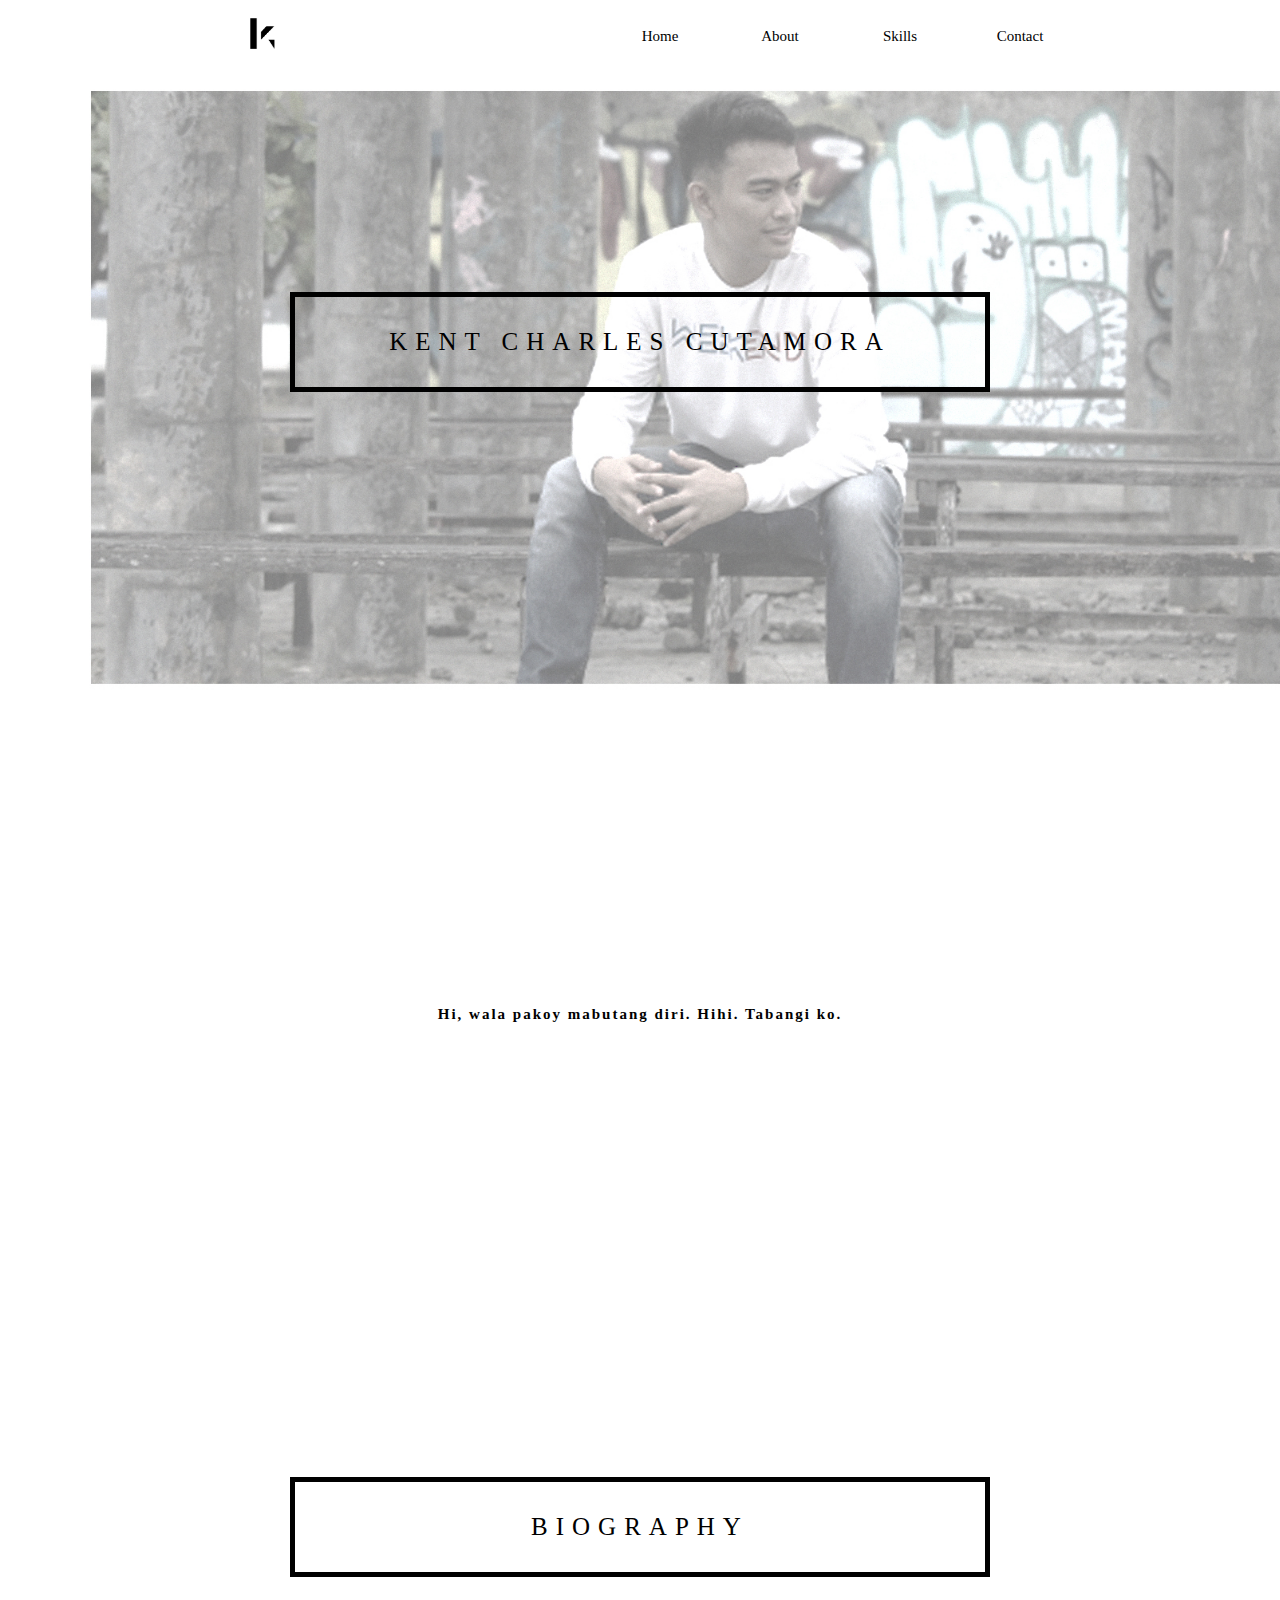
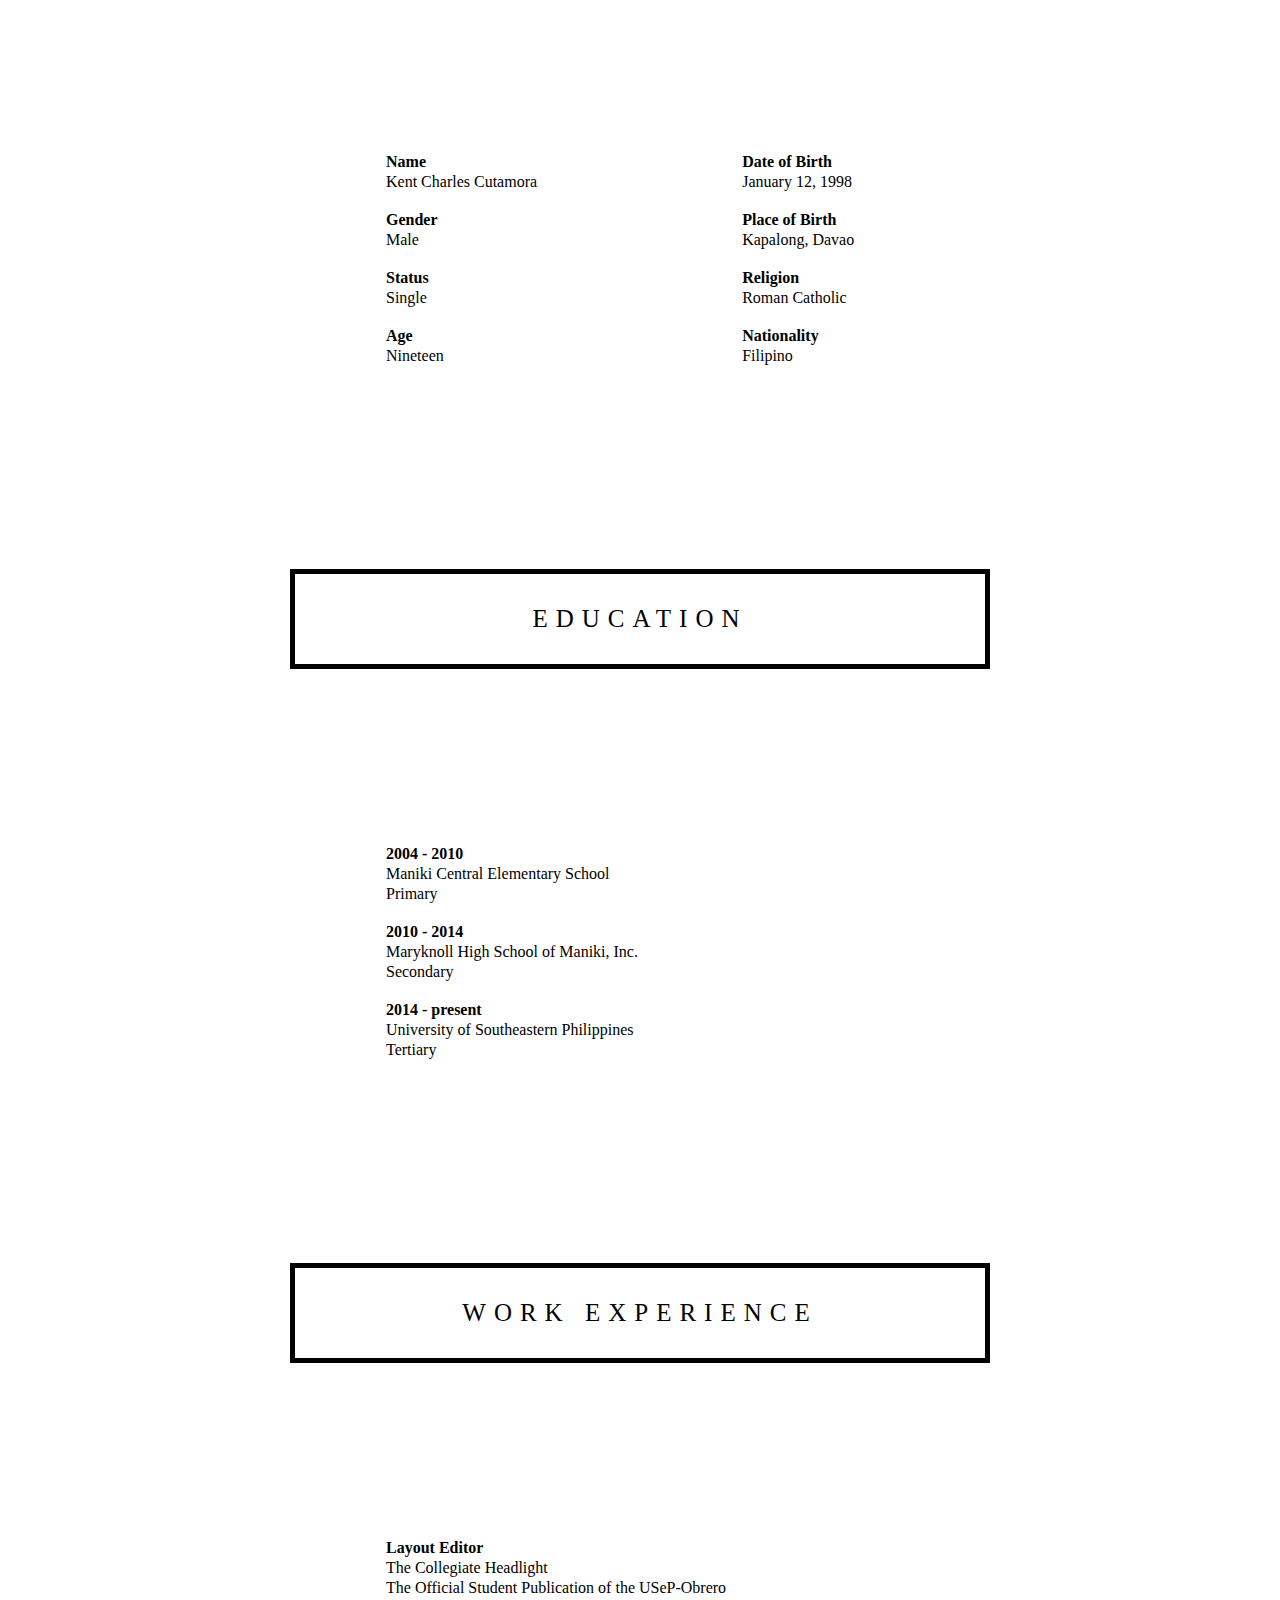
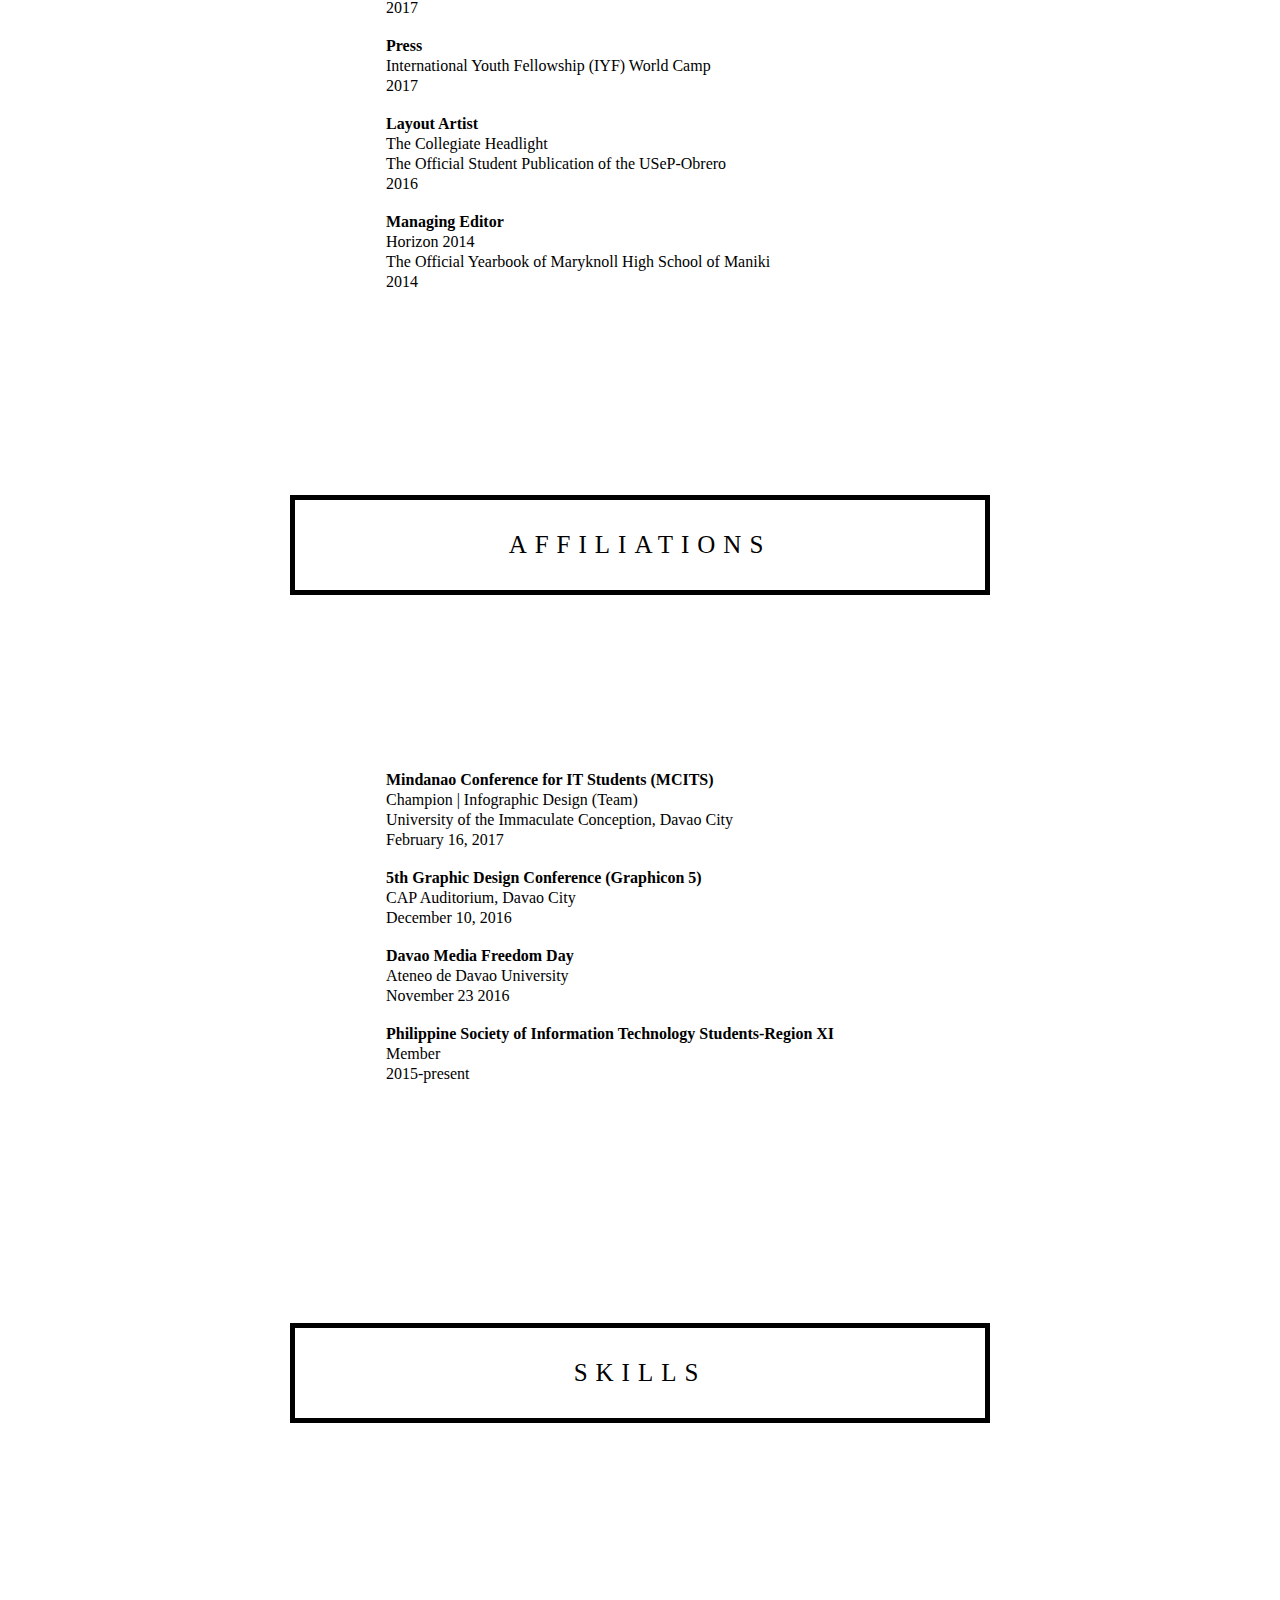
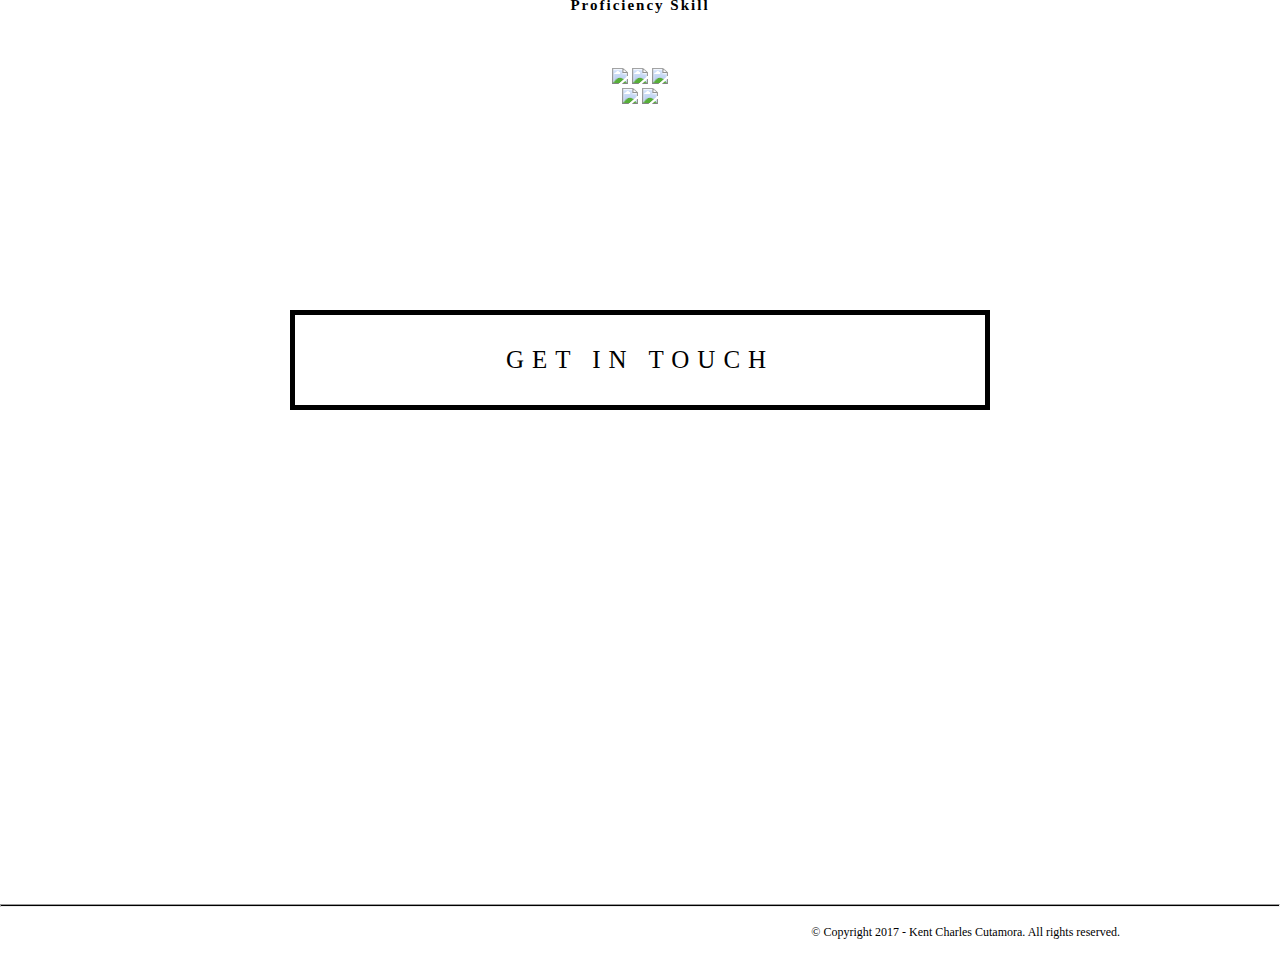
==== index.html @ 41f8be8d "modified contents" ====
<!DOCTYPE html>
<html>
    <head>
	<title>Kent Charles</title>
	
        <link rel="stylesheet" type="text/css" href="style.css" />
		<link rel="icon" type="image/png" href="img/logo.png">

	<script src="https://ajax.googleapis.com/ajax/libs/jquery/3.2.1/jquery.min.js"></script>
        
	<script>
		$(document).ready(function(){
 			// Add smooth scrolling to all links
 			$("a").on('click', function(event) {

		   		// Make sure this.hash has a value before overriding default behavior
  	 			if (this.hash !== "") {
   	 
					// Prevent default anchor click behavior
     	 				event.preventDefault();

      					// Store hash
      					var hash = this.hash;

     					// Using jQuery's animate() method to add smooth page scroll
      					// The optional number (800) specifies the number of milliseconds it takes to scroll to the specified area
      					$('html, body').animate({
       					scrollTop: $(hash).offset().top
      					}, 1000, function(){
   
        				// Add hash (#) to URL when done scrolling (default click behavior)
       					 window.location.hash = hash;
      					});
    				} // End if
  			});
		});

	</script>
	
    </head>
    
    <body>
	<div id="MainContainer">
            
            	<a id="home"></a>

		<div id="Header">
                <div id="NavBar">

			<ul>
			<li><a href="#contact">Contact</a></li>
			<li><a href="#skill">Skills</a></li>
			<li><a href="#about">About</a></li>
            <li><a href="#home">Home</a></li>
                 	</ul> 

                </div>    <div id="logo"><img src="img/logo.png" width="25px" hieght="auto"></div>                
            	</div>
			
			<div id="homebg">	
				<center>
				<br><br><br><br><br><br><br><br><br><br><br><br><br><br><br>	
				<center><button id="titlehome">KENT CHARLES CUTAMORA</button></center>
				</center>
			</div>
			
			<div id="resumebg">
			<br><br><br><br><br><br><br><br><br><br><br><br><br><br><br><br>
			<center> <h3> Hi, wala pakoy mabutang diri. Hihi. Tabangi ko.</center>
			<br><br><br><br><br><br><br><br><br><br><br><br><br><br><br><br><br>
			
			</div>
			
				<a id="about"></a>
				
				<div id="biocover">	
				<center>
				<br><br><br><br><br><br><br>
				<center><button id="titlehome">BIOGRAPHY</button></center><br>
				</center>
				</div>
			

			<div id="resumebg">
				<br><br><br>
				<table>
					<tr>
					<th>Name</th>
					<th>Date of Birth</th>
					</tr>

					<tr>
					<td>Kent Charles Cutamora<br><br></td>
					<td>January 12, 1998<br><br></td>
					</tr>

					<tr>
					<th>Gender</th>
					<th>Place of Birth</th>
					</tr>

					<tr>
					<td>Male<br><br></td>
					<td>Kapalong, Davao<br><br></td>
					</tr>

					<tr>
					<th>Status</th>
					<th>Religion</th>
					</tr>

					<tr>
					<td>Single<br><br></td>
					<td>Roman Catholic<br><br></td>
					</tr>

					<tr>
					<th>Age</th>
					<th>Nationality</th>
					</tr>

					<tr>
					<td>Nineteen<br><br></td>
					<td>Filipino<br><br></td>
					</tr>
				</table>
				<br><br><br>
			</div>

				<div id="educcover">	
				<center>
				<br><br><br><br><br><br><br>
				<center><button id="titlehome">EDUCATION</button></center>
				</center>
				</div>

			<div id="resumebg">

			<br><br><br>
			<table>
					<tr> 
					<th>2004 - 2010</th>
					</tr>

					<tr>
					<td>Maniki Central Elementary School</td>
					</tr>
					<tr>
					<td>Primary<br><br></td>
					</tr>


					<tr> 
					<th>2010 - 2014</th>
					</tr>

					<tr>
					<td>Maryknoll High School of Maniki, Inc.</td>
					</tr>
					<tr>
					<td>Secondary<br><br></td>
					</tr>

					<tr> 
					<th>2014 - present</th>
					</tr>

					<tr>
					<td>University of Southeastern Philippines</td>
					</tr>
					<tr>
					<td>Tertiary<br><br></td>
					</tr>
			</table>
			<br><br><br>

			</div>

				<div id="workcover">	
				<center>
				<br><br><br><br><br><br><br>
				<center><button id="titlehome">WORK EXPERIENCE</button></center><br>
				</center>
				</div>

			<div id="resumebg">
			
			<br><br><br>
			<table>
					<tr>
					<th>Layout Editor</th>
					</tr>

					<tr>
					<td>The Collegiate Headlight</td>
					</tr>

					<tr>
					<td>The Official Student Publication of the USeP-Obrero</td>
					</tr>

					<tr>
					<td>2017<br><br></td>
					</tr>

					<tr>
					<th>Press</th>
					</tr>

					<tr>
					<td>International Youth Fellowship (IYF) World Camp</td>
					</tr>

					<tr>
					<td>2017<br><br></td>
					</tr>

					<tr>
					<th>Layout Artist</th>
					</tr>

					<tr>
					<td>The Collegiate Headlight</td>
					</tr>

					<tr>
					<td>The Official Student Publication of the USeP-Obrero</td>
					</tr>

					<tr>
					<td>2016<br><br></td>
					</tr>

					<tr>
					<th>Managing Editor</th>
					</tr>

					<tr>
					<td>Horizon 2014</td>
					</tr>

					<tr>
					<td>The Official Yearbook of Maryknoll High School of Maniki</td>
					</tr>

					<tr>
					<td>2014<br><br></td>
					</tr>
			</table>
			<br><br><br>

			</div>

				<div id="affilcover">	
				<center>
				<br><br><br><br><br><br><br>
				<center><button id="titlehome">AFFILIATIONS</button></center><br>
				</center>
				</div>

			<div id="resumebg">

			<br><br><br>
			<table>
					<tr>
					<th>Mindanao Conference for IT Students (MCITS)</th>
					</tr>

					<tr>
					<td>Champion | Infographic Design (Team)</td>
					</tr>

					<tr>
					<td>University of the Immaculate Conception, Davao City</td>
					</tr>
			
					<tr>
					<td>February 16, 2017<br><br></td>
					</tr>

					<tr>
					<th>5th Graphic Design Conference (Graphicon 5)</th>
					</tr>

					<tr>
					<td>CAP Auditorium, Davao City</td>
					</tr>
			
					<tr>
					<td>December 10, 2016<br><br></td>
					</tr>

					<tr>
					<th>Davao Media Freedom Day</th>
					</tr>

					<tr>
					<td>Ateneo de Davao University</td>
					</tr>
			
					<tr>
					<td>November 23 2016<br><br></td>
					</tr>

					<th>Philippine Society of Information Technology Students-Region XI</th>
					</tr>

					<tr>
					<td>Member</td>
					</tr>
			
					<tr>
					<td>2015-present<br><br></td>
					</tr>

			</table>
			<br><br><br>

			</div>

				<a id="skill"></a><br><br>	
				
				<div id="skillcover">	
				<center>
				<br><br><br><br><br><br><br>
				<center><button id="titlehome">SKILLS</button></center><br>
				</center>
				</div>
				

			<div id="resumebg">
			
			<br><br><br>
			<div>
			<center><h3>Proficiency Skill</center>
			</div>
			
			<center><br><br><br>
			<img src="img/id.png" width="200px">
			<img src="img/ps.png" width="200px">
			<img src="img/ai.png" width="200px"><br>
			<img src="img/pr.png" width="200px">
			<img src="img/lr.png" width="200px">
			
			</center><br><br><br>

			</div>

				
			<a id="contact"></a>

				<div id="contactcover">	
				<center>
				<br><br><br><br><br><br><br>
				<center><button id="titlehome">GET IN TOUCH</button></center><br>
				</center>
				</div>
				
			<div id="contentfooter">
			
			</div>
			<br><br><br>

			
			
			<hr>
			<div id="Footer">
				<br>
				<p> &copy Copyright 2017 - Kent Charles Cutamora. All rights reserved. </p>
	
               
                	</div>
	</div>

	</body>


</html>
---- style.css ----
*{
    margin: 0px auto;
    padding: 0px;
}


#Header{
    background-color: #ffffff; 
    width: 100%;
    height: 70px;
    position: fixed;
    top: 0px; 
    
}

#NavBar{
    margin-right: 200px;
    width:800px;
    height: 65px;
    margin-top: 11px;
    float:right;	
}

#Footer{
    width: 100%;
    height: 50px;
    background-color: white; 
    text-align:center;
    position: absolute;
}


#portfoliobg{
    background-color: #fafafa;
    width: 100%;
    height: 100%;
    background-size: cover;
    display: table;
    background-attachment: fixed;
}

#gallerybg{
    background-color: black;
    width: 100%;
    height: 100%;
    background-size: cover;
    display: table;
    background-attachment: fixed;
}

#aboutbg{
    background-image: url("img/me.jpg");
    width: 100%;
    height: 100%;
    background-size: cover;
    display: table;
    background-attachment: fixed;
}

#homebg{
    background-image: url("img/me.jpg");
    width: 100%;
    height: 700px;
    background-size: cover;
    display: table;
    background-attachment: fixed;
}

#title{
    font-size:20px;
    text-decoration: none;
    letter-spacing: 2px;
    color:black;
    font-family: Helvetica LT Std Light;
}

#skill{
    font-family: Helvetica LT Std Light;
    font-size: 16px;
    color:#050f1b;
}

#skilltitle{
    font-family: Gotham Regular;
    font-size: 20px;
    color: #050f1b;
}

#hrskill{
    margin-left: 300px;
    margin-right: 300px;
    background-color: #050f1b;
    height: 2px;

}

#titleskill{
    margin-left: 350px;
    font-size:20px;
    text-decoration: none;
    letter-spacing: 2px;
    color:#050f1b;
    font-family: Helvetica LT Std Light;
}

#titlecover{
    background:  transparent;
    border: 5px solid white;
    width: 700px;
    height: 100px;
    font-family: Gotham Regular;
    color: white;
    padding: 15px 32px;
    text-align: center;
    text-decoration: none;
    display: inline-block;
    font-size: 25px;
    letter-spacing: 8px;
    margin: 4px 2px;
    cursor: pointer;
}

#titlehome{
    background:  transparent;
    border: 5px solid black;
    width: 700px;
    height: 100px;
    font-family: Gotham Regular;
    color: black;
    padding: 15px 32px;
    text-align: center;
    text-decoration: none;
    display: inline-block;
    font-size: 25px;
    letter-spacing: 8px;
    margin: 4px 2px;
    cursor: pointer;
}

#logo{
    margin-top:18px;
    margin-left: 250px;

}

hr{
    background-color: black;
    height: 0.5px;
}

a{
    text-decoration: none;
    display: inline-block;
    font-size:15px;
    color: black;
    font-family: Calibri;
}

a:hover{
	color:grey;
        text-decoration: strong;
}


ul li{
    float:right;
    list-style: none;
    width: 120px;
    height: 55px;
    text-align: center;
    line-height: 50px;
}

table{
    marging-left: 350px;
    width: 40%;
}
tr td{
    font-family: Helvetica LT Std Light;
    color: black;
    margin-left: 200px;
    width:70%;	
}

tr th{
    font-family: Gotham Regular;
    color: black;
    margin-left: 200px;
    width:70%;	
    text-align: left;
}


p{
    font-size: 12px;
    color:black;
    font-family: Helvetica LT Std Light;
    float:right;
    margin-right: 160px;
}

h1{
    font-size:20px;
    letter-spacing: 4px;
    text-decoration: none;
    color:black;
    font-variant: small-caps;
    font-family: Gotham Regular;
}

h2{
    font-size:20px;
    letter-spacing: 4px;
    text-decoration: none;
    color:#ffffff;
    font-variant: small-caps;
    font-family: Gotham Regular;
}

h3{
    font-size:15px;
    color:black;
    letter-spacing: 2px;
    font-family: Helvetica LT Std Light;
}	

.button {
    background:  transparent;
    border: 5px solid #ffffff;
    width: 400px;
    height: 200px;
    font-family: Gotham Regular;
    color: white;
    padding: 15px 32px;
    text-align: center;
    text-decoration: none;
    display: inline-block;
    font-size: 25px;
    letter-spacing: 8px;
    margin: 4px 2px;
    cursor: pointer;
}

.button:hover{
    background-color: transparent;
    border: 5px solid black;
    width: 400px;
    height: 200px;
    font-family: Gotham Regular;
    color: black;
    padding: 15px 32px;
    text-align: center;
    text-decoration: none;
    display: inline-block;
    font-size: 25px;
    letter-spacing: 8px;
    margin: 4px 2px;
    cursor: pointer;
}

#biocover{
    background-image: url("img/bio.jpg");
    width: 100%;
    height: 350px;
    display: table;
    background-attachment: fixed;
}

#educcover{
    background-image: url("img/ed.jpg");
    width: 100%;
    height: 350px;
    display: table;
    background-attachment: fixed;
}

#workcover{
    background-image: url("img/exper.png");
    width: 100%;
    height: 350px;
    display: table;
    background-attachment: fixed;
}

#affilcover{
    background-image: url("img/aff.jpg");
    width: 100%;
    height: 350px;
    display: table;
    background-attachment: fixed;
}

#resumebg{
    background-color:white;
    width: 100%;
    height: auto;
    background-size: cover;
    display: table;
    background-attachment: fixed;
}

#contactcover{
    background-image: url("img/contt.jpg");
    width: 100%;
    height: 350px;
    display: table;
    background-attachment: fixed;
}

#skillcover{
    background-image: url("img/skills.jpg");
    width: 100%;
    height: 350px;
    display: table;
    background-attachment: fixed;
}

#cont{
    font-family: Gotham Regular;
    color: black;
    width:70%;	
    text-align: center;
}

#context{
    font-family: Gotham Regular;
    color: black;
    width:70%;	
    text-align: center;
}
#contactbutton{
    background:  transparent;
    border: 5px solid black;
    width: 200px;
    height: 200px;
}

.container {
  position: relative;
  width: 50%;
}

.image {
  display: block;
  width: 250px;
  height: auto;
}

.overlay {
  position: absolute;
  bottom: 100%;
  left: 0;
  right: 0;
  background-color: black;
  overflow: hidden;
  width: 250px;
  height:0;
  transition: .5s ease;
}

.container:hover .overlay {
  bottom: 0;
  height: 100%;
}

.text {
  white-space: nowrap; 
  font-family: Gotham Regular;
  color: white;
  font-size: 20px;
  position: absolute;
  overflow: hidden;
  top: 50%;
  left: 50%;
  transform: translate(-50%, -50%);
  -ms-transform: translate(-50%, -50%);
}

#contentfooter{
    height: 320px;
}
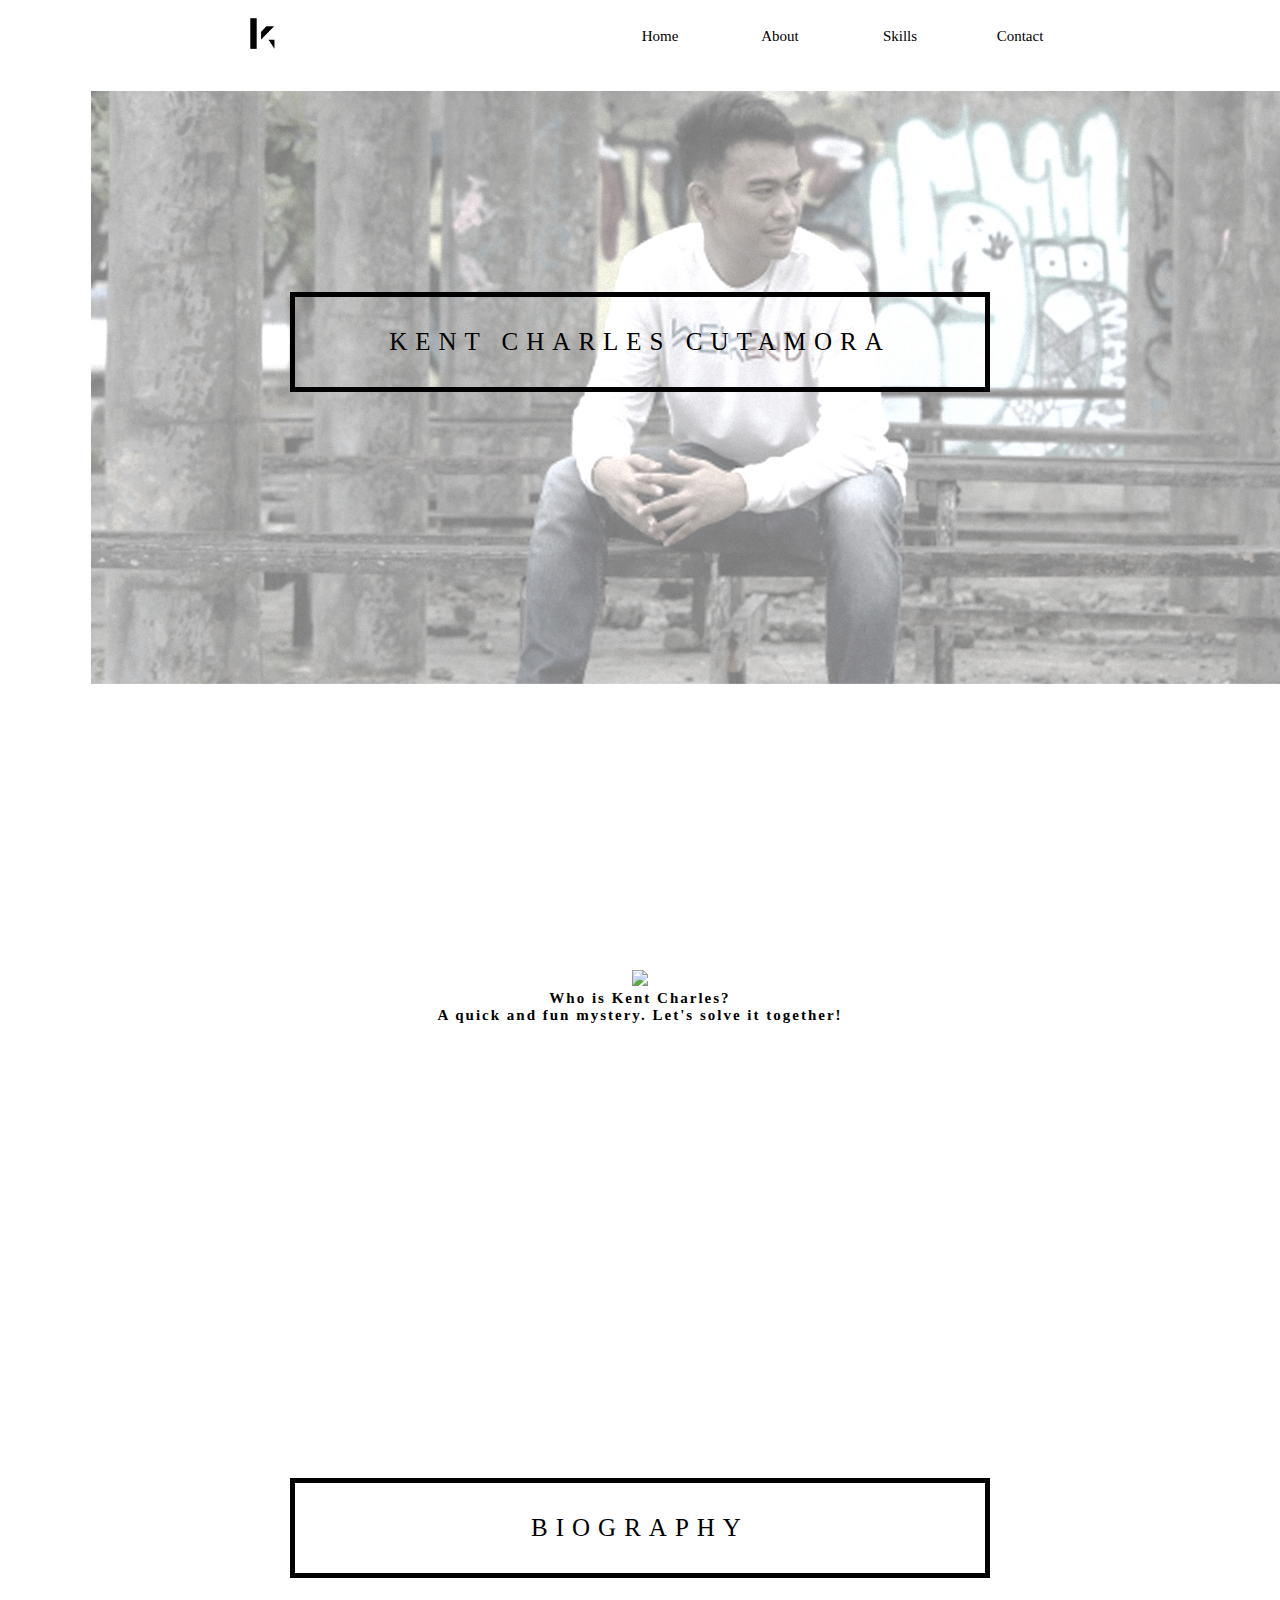
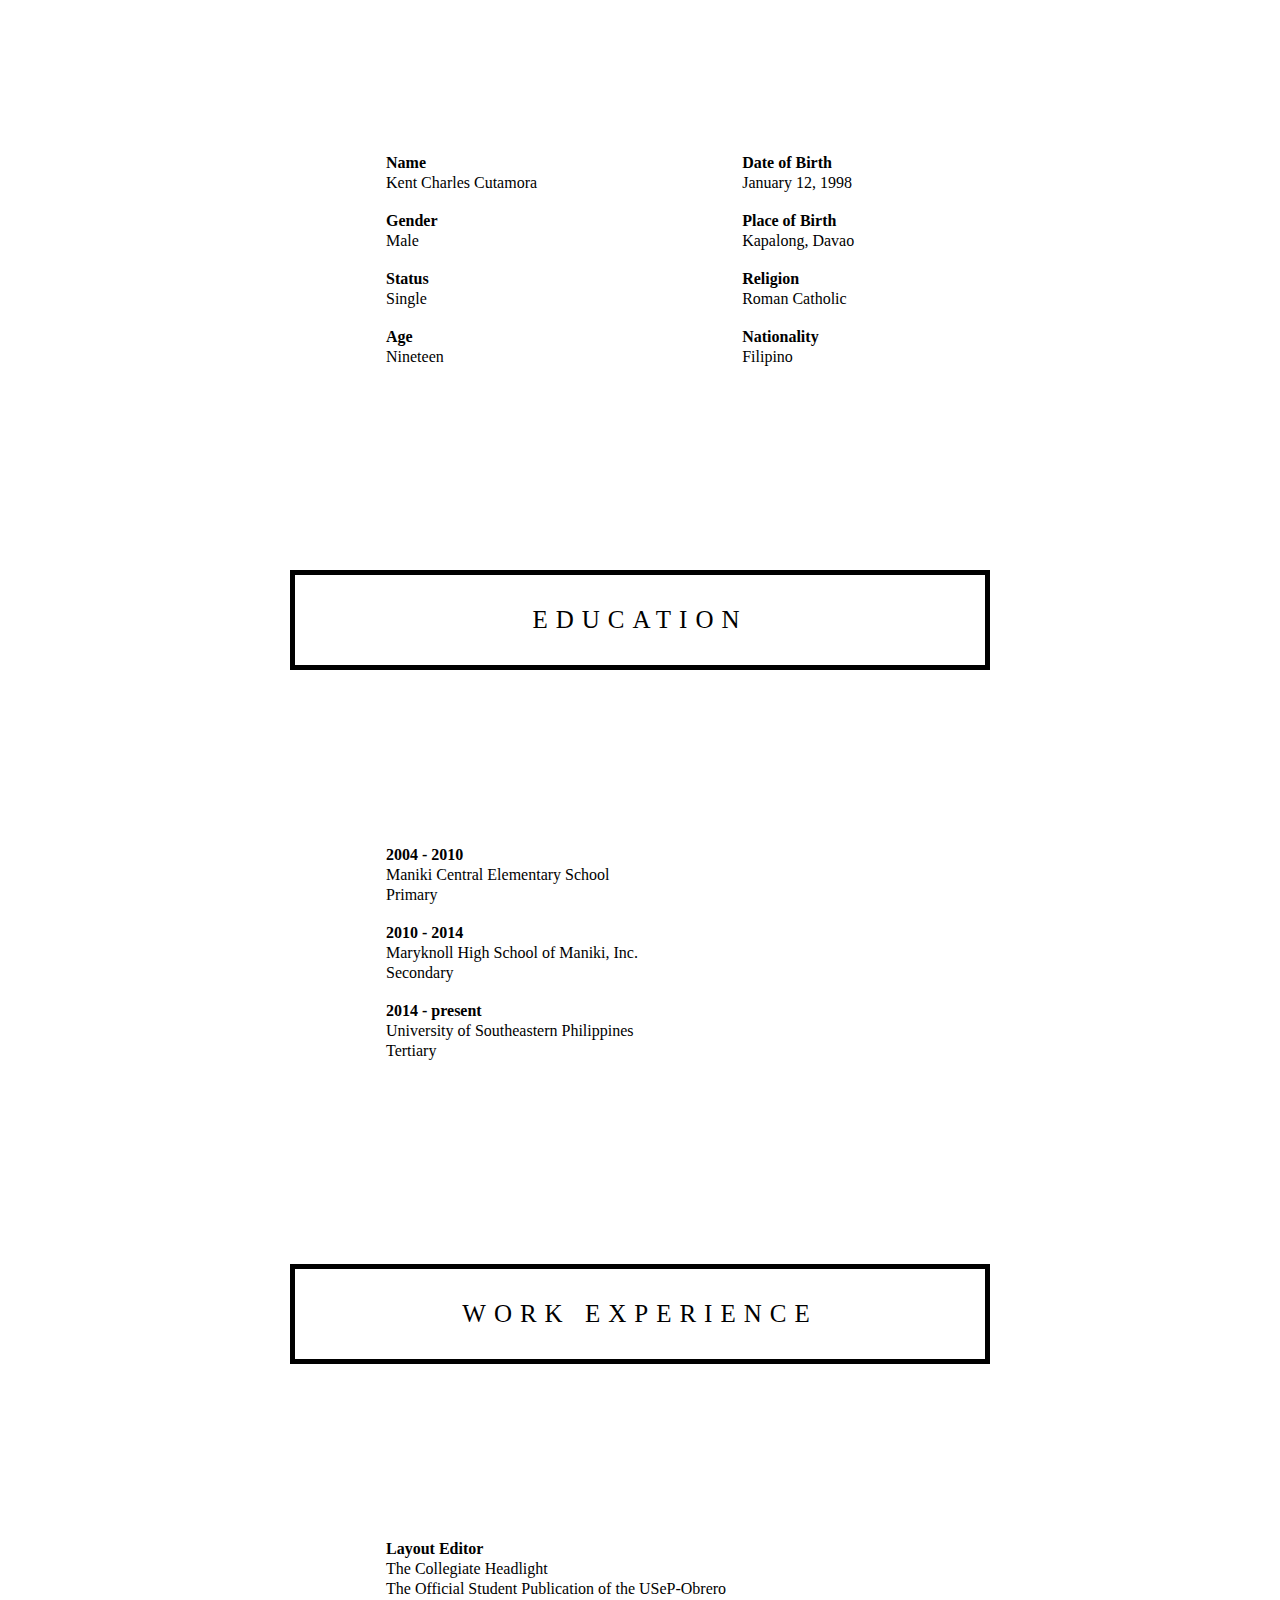
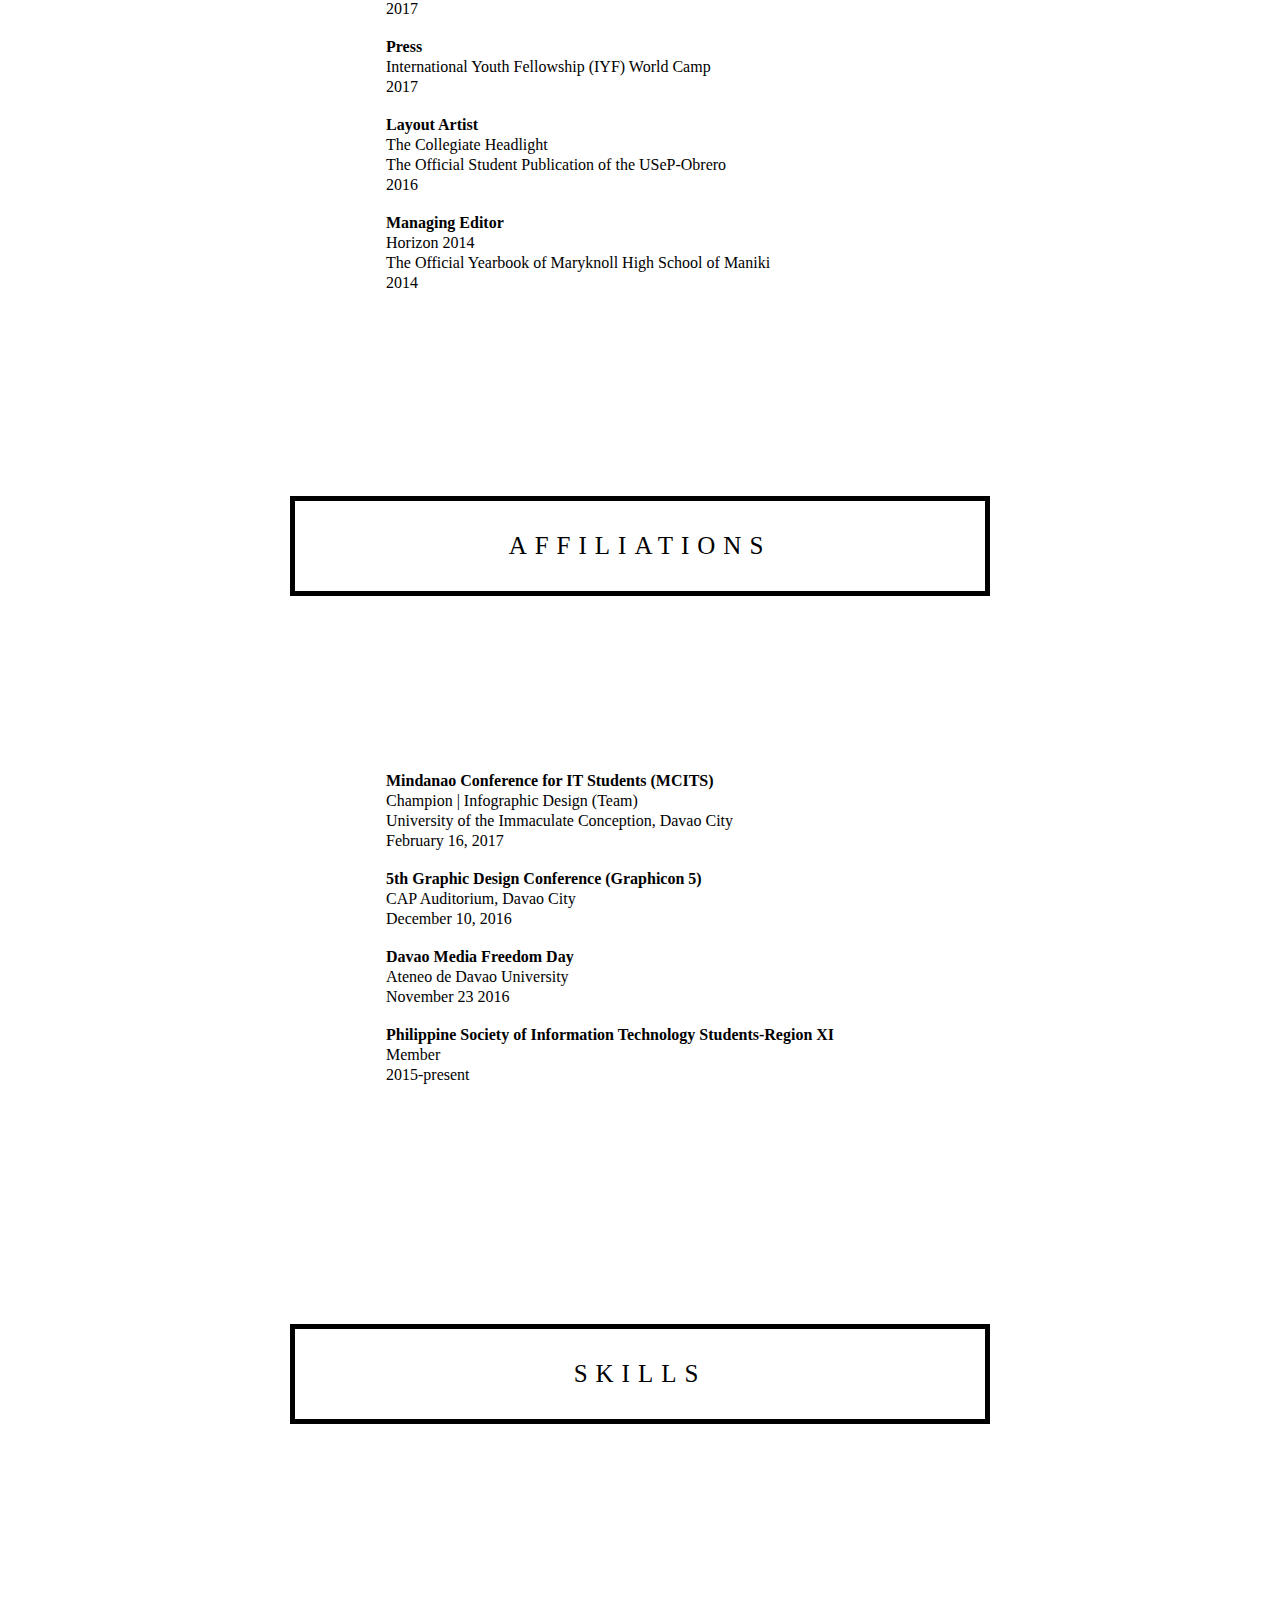
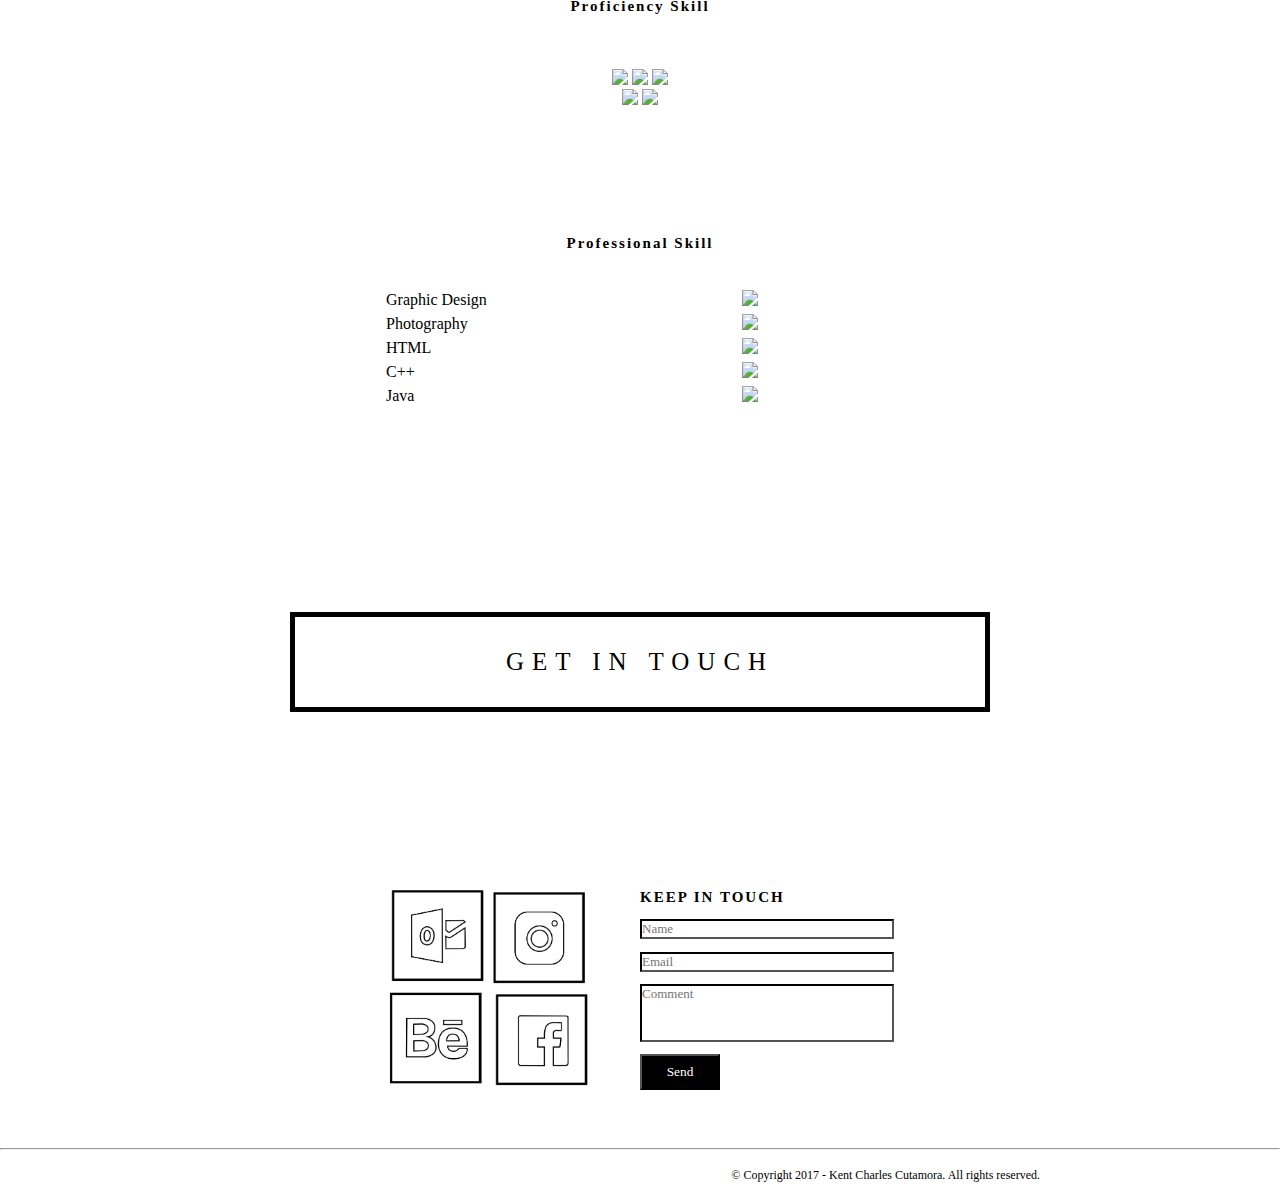
==== commit 8632292e: "added form in contact" ====
--- a/index.html
+++ b/index.html
@@ -26,7 +26,7 @@
       					// The optional number (800) specifies the number of milliseconds it takes to scroll to the specified area
       					$('html, body').animate({
        					scrollTop: $(hash).offset().top
-      					}, 1000, function(){
+      					}, 1500, function(){
    
         				// Add hash (#) to URL when done scrolling (default click behavior)
        					 window.location.hash = hash;
@@ -65,8 +65,9 @@
 			</div>
 			
 			<div id="resumebg">
-			<br><br><br><br><br><br><br><br><br><br><br><br><br><br><br><br>
-			<center> <h3> Hi, wala pakoy mabutang diri. Hihi. Tabangi ko.</center>
+			<br><br><br><br><br><br><br><br><br><br><br><br><br><br>
+			<center><img src="img/me.png" width="50px"></center>
+			<center> <h3> Who is Kent Charles? <br> <h3> A quick and fun mystery. Let's solve it together!</center>
 			<br><br><br><br><br><br><br><br><br><br><br><br><br><br><br><br><br>
 			
 			</div>
@@ -79,7 +80,6 @@
 				<center><button id="titlehome">BIOGRAPHY</button></center><br>
 				</center>
 				</div>
-			
 
 			<div id="resumebg">
 				<br><br><br>
@@ -330,19 +330,56 @@
 
 			<div id="resumebg">
 			
-			<br><br><br>
-			<div>
-			<center><h3>Proficiency Skill</center>
-			</div>
-			
-			<center><br><br><br>
-			<img src="img/id.png" width="200px">
-			<img src="img/ps.png" width="200px">
-			<img src="img/ai.png" width="200px"><br>
-			<img src="img/pr.png" width="200px">
-			<img src="img/lr.png" width="200px">
-			
-			</center><br><br><br>
+				<br><br><br>
+				
+				<div>
+				<center><h3>Proficiency Skill</center>
+			
+					<center><br><br><br>
+					<img src="img/id.png" width="200px">
+					<img src="img/ps.png" width="200px">
+					<img src="img/ai.png" width="200px"><br>
+					<img src="img/pr.png" width="200px">
+					<img src="img/lr.png" width="200px">
+					
+					</center><br><br><br><br><br><br><br>
+				</div>
+				
+				<div>
+				<center><h3>Professional Skill</center>
+			
+					<center><br><br>
+					
+					<table id="prof">
+						<tr>
+							<td>Graphic Design</td>
+							<td><img src="img/graphic.png" width="450px"></td>
+						<tr>
+						
+						<tr>
+							<td>Photography</td>
+							<td><img src="img/photo.png" width="450px"></td>
+						<tr>
+						
+						<tr>
+							<td>HTML</td>
+							<td><img src="img/html.png" width="450px"></td>
+						<tr>
+						
+						<tr>
+							<td>C++</td>
+							<td><img src="img/c++.png" width="450px"></td>
+						<tr>
+						
+						<tr>
+							<td>Java</td>
+							<td><img src="img/java.png" width="450px"></td>
+						<tr>	
+					</table>
+					
+					
+					</center><br><br><br>
+				</div>
 
 			</div>
 
@@ -356,7 +393,42 @@
 				</center>
 				</div>
 				
-			<div id="contentfooter">
+			<div id="resumebg">
+			
+			<br><br><br>
+			
+				<table>
+					
+					<tr>
+					
+					<td>
+					<div>
+						<img src="img/outl.png" width="100px">
+						<img src="img/insta.png" width="100px"><br>
+						<img src="img/behance.png" width="100px">
+						<img src="img/fb.png" width="100px">
+					</div>
+					</td>
+					
+					<td>
+					<div>
+						<div>
+							<h3>KEEP IN TOUCH<br>
+							
+							<form>
+								<input id="text" type="text" placeholder="Name"><br>
+								<input id="text" type="text" placeholder="Email"><br>
+								<input id="comment" type="text" placeholder="Comment"><br>
+							</form>
+							<form>
+								<a><input id="send" class="buttonFoot" type="submit" value="Send"></a>
+							</form>
+						</div>
+					
+					</div>
+					</tr>
+					
+				</table>
 			
 			</div>
 			<br><br><br>
--- a/style.css
+++ b/style.css
@@ -196,7 +196,7 @@
     color:black;
     font-family: Helvetica LT Std Light;
     float:right;
-    margin-right: 160px;
+    margin-right: 240px;
 }
 
 h1{
@@ -210,10 +210,9 @@
 
 h2{
     font-size:20px;
-    letter-spacing: 4px;
-    text-decoration: none;
-    color:#ffffff;
-    font-variant: small-caps;
+    letter-spacing: 5px;
+    text-decoration: none;
+    color: black;
     font-family: Gotham Regular;
 }
 
@@ -335,50 +334,62 @@
     height: 200px;
 }
 
-.container {
-  position: relative;
-  width: 50%;
-}
-
-.image {
-  display: block;
-  width: 250px;
-  height: auto;
-}
-
-.overlay {
-  position: absolute;
-  bottom: 100%;
-  left: 0;
-  right: 0;
-  background-color: black;
-  overflow: hidden;
-  width: 250px;
-  height:0;
-  transition: .5s ease;
-}
-
-.container:hover .overlay {
-  bottom: 0;
-  height: 100%;
-}
-
-.text {
-  white-space: nowrap; 
-  font-family: Gotham Regular;
-  color: white;
-  font-size: 20px;
-  position: absolute;
-  overflow: hidden;
-  top: 50%;
-  left: 50%;
-  transform: translate(-50%, -50%);
-  -ms-transform: translate(-50%, -50%);
-}
-
 #contentfooter{
     height: 320px;
 }
 
-
-
+#prof{
+    font-family: Helvetica LT Std Light;
+    color: black;
+    table-border: black;
+}
+
+#text{ 
+border-color: black;
+    
+width: 250px;
+
+font-family: Helvetica LT Std Light;
+font-size: 13px;
+text-color: black;
+margin-top: 5%;
+
+}
+
+#comment{ 
+border-color: black;
+    
+width: 250px;
+  
+padding-bottom: 15%;
+  
+margin-top: 5%;
+
+font-family: Helvetica LT Std Light;
+font-size: 13px;
+text-color: black;
+}
+
+#send{
+background-color: black; 
+border-color: black;   
+color: white;
+    
+padding: 8px;   
+margin-top: 15%;
+    
+font-family: Helvetica LT Std Light;
+
+    
+width: 80px;
+}
+
+#send:hover{
+	
+background-color: white;
+	
+border-color: black;
+
+color: black;
+  
+}